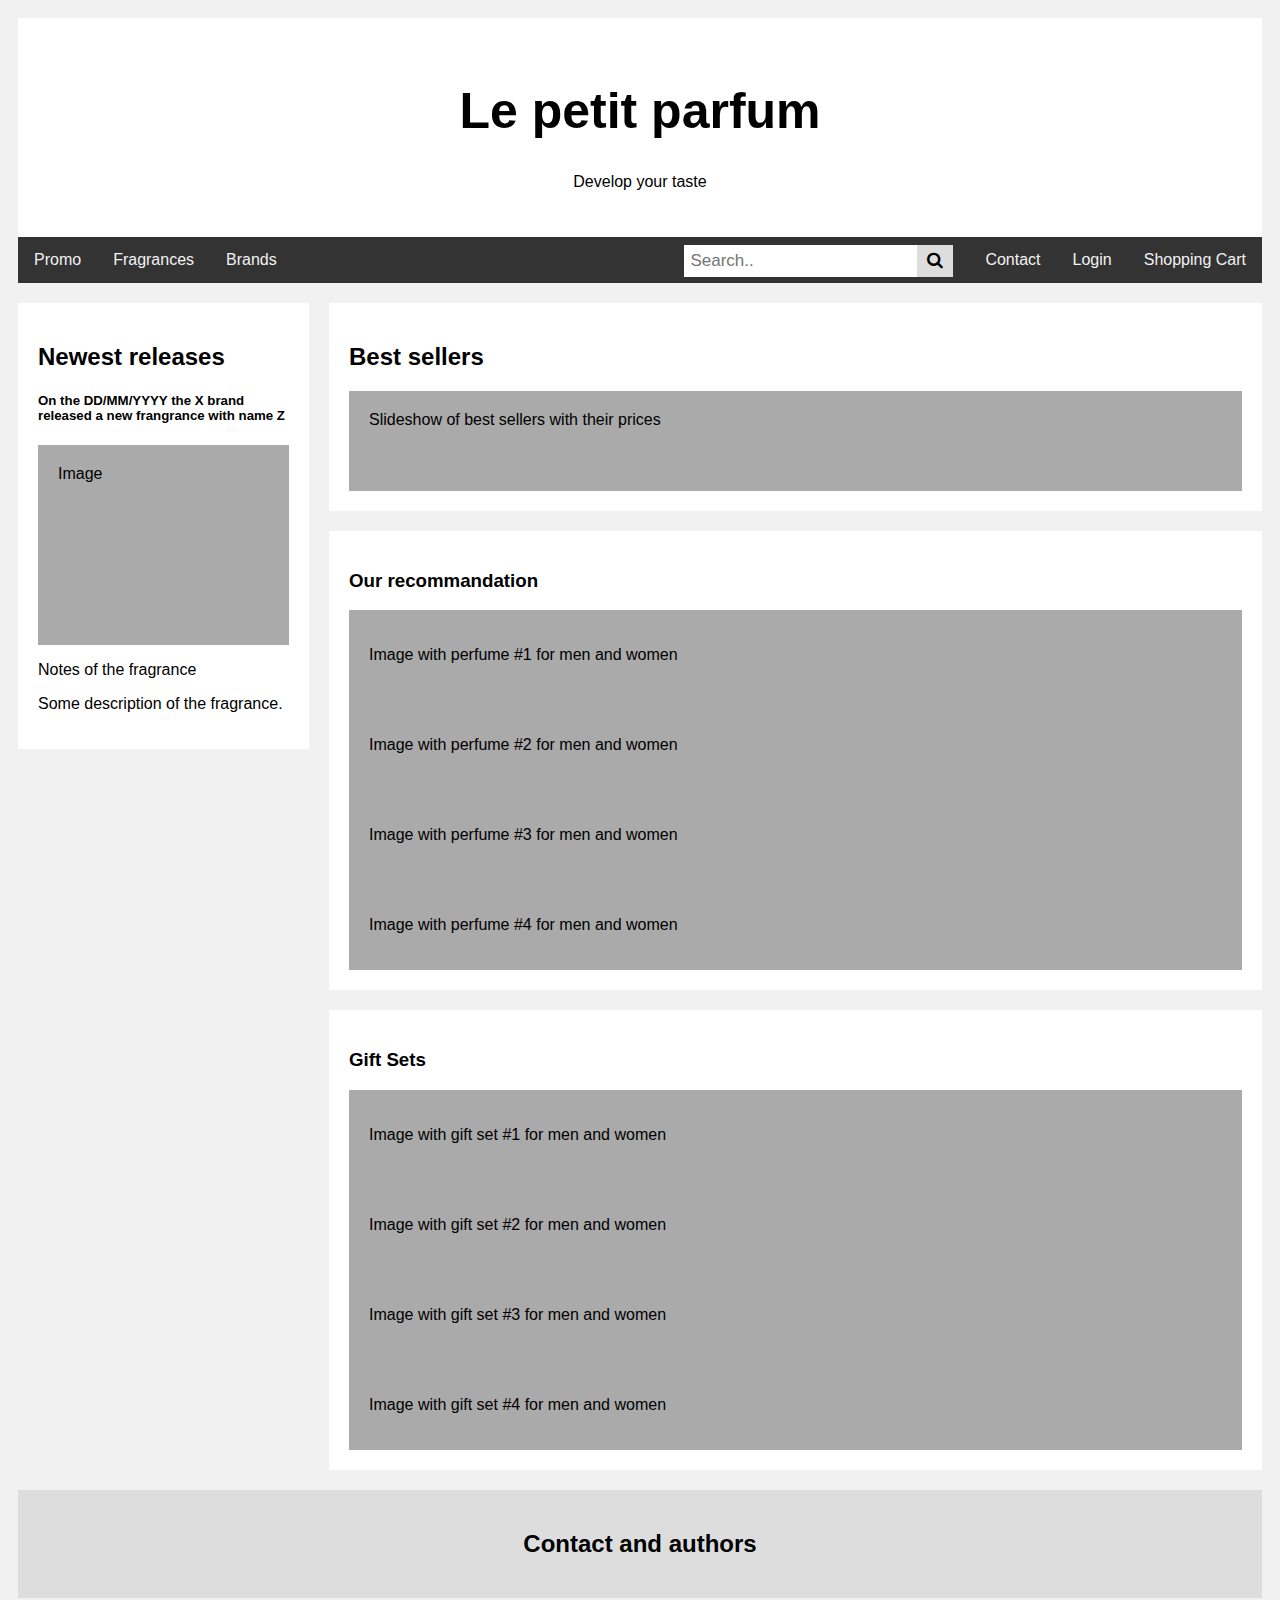
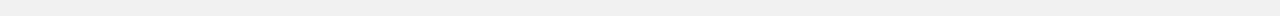
==== PerfumerIndex.html @ 7bcfc652 "Added search bar" ====
<!DOCTYPE html>
<link rel="stylesheet" href="https://cdnjs.cloudflare.com/ajax/libs/font-awesome/4.7.0/css/font-awesome.min.css">
<html>
<head>
<style>
* {
  box-sizing: border-box;
}

body {
  font-family: Arial, Helvetica, sans-serif;
  padding: 10px;
  background: #f1f1f1;
}

/* Header/Blog Title */
.header {
  padding: 30px;
  text-align: center;
  background: white;
}

.header h1 {
  font-size: 50px;
}

/* Style the top navigation bar */
.topnav {
  overflow: hidden;
  background-color: #333;
}

/* Style the topnav links */
.topnav a {
  float: left;
  display: block;
  color: #f2f2f2;
  text-align: center;
  padding: 14px 16px;
  text-decoration: none;
}

/* Change color on hover */
.topnav a:hover {
  background-color: #ddd;
  color: black;
}

/* Create two unequal columns that floats next to each other */
/* Right column */
.leftcolumn {
  float: left;
  width: 25%;
  background-color: #f1f1f1;
  padding-right: 20px;
}

/* Left column */
.rightcolumn {
  float: right;
  width: 75%;
}

/* Fake image */
.fakeimg {
  background-color: #aaa;
  width: 100%;
  padding: 20px;
}

/* Add a card effect for articles */
.card {
  background-color: white;
  padding: 20px;
  margin-top: 20px;
}

/* Clear floats after the columns */
.row:after {
  content: "";
  display: table;
  clear: both;
}

/* Footer */
.footer {
  padding: 20px;
  text-align: center;
  background: #ddd;
  margin-top: 20px;
}

.topnav .search-container {
  float: right;
}

.topnav input[type=text] {
  padding: 6px;
  margin-top: 8px;
  font-size: 17px;
  border: none;
}

.topnav .search-container button {
  float: right;
  padding: 6px 10px;
  margin-top: 8px;
  margin-right: 16px;
  background: #ddd;
  font-size: 17px;
  border: none;
  cursor: pointer;
}

.topnav .search-container button:hover {
  background: #ccc;
}

/* Responsive layout - when the screen is less than 800px wide, make the two columns stack on top of each other instead of next to each other */
@media screen and (max-width: 800px) {
    .leftcolumn, .rightcolumn {
    width: 100%;
    padding: 0;
  }
}

/* Responsive layout - when the screen is less than 400px wide, make the navigation links stack on top of each other instead of next to each other */
@media screen and (max-width: 400px) {
  .topnav .search-container {
    float: none;
  }
  .topnav a, .topnav input[type=text], .topnav .search-container button {
  float: none;
  display: block;
  text-align: left;
  width: 100%;
  margin: 0;
  padding: 14px;
}
.topnav input[type=text] {
  border: 1px solid #ccc;
}
}
</style>
</head>
<body>

<div class="header">
  <h1>Le petit parfum</h1>
  <p>Develop your taste</p>
</div>

<div class="topnav">
  <a href="#">Promo</a>
  <a href="#">Fragrances</a>
  <a href="#">Brands</a>
  <a href="#" style="float:right">Shopping Cart</a>
  <a href="#" style="float:right">Login</a>
  <a href="#" style="float:right">Contact</a>
  <div class="search-container">
    <form action="/action_page.php">
      <input type="text" placeholder="Search.." name="search">
      <button type="submit"><i class="fa fa-search"></i></button>
    </form>
  </div>
</div>

<div class="row">
  <div class="rightcolumn">
    <div class="card">
      <h2>Best sellers</h2>
      <div class="fakeimg" style="height:100px;">Slideshow of best sellers with their prices</div>
    </div>
    <div class="card">
      <h3>Our recommandation</h3>
      <div class="fakeimg"><p>Image with perfume #1 for men and women</p></div>
      <div class="fakeimg"><p>Image with perfume #2 for men and women</p></div>
      <div class="fakeimg"><p>Image with perfume #3 for men and women</p></div>
      <div class="fakeimg"><p>Image with perfume #4 for men and women</p></div>
    </div>
    <div class="card">
      <h3>Gift Sets</h3>
      <div class="fakeimg"><p>Image with gift set #1 for men and women</p></div>
      <div class="fakeimg"><p>Image with gift set #2 for men and women</p></div>
      <div class="fakeimg"><p>Image with gift set #3 for men and women</p></div>
      <div class="fakeimg"><p>Image with gift set #4 for men and women</p></div>
    </div>
  </div>
  <div class="leftcolumn">
    <div class="card">
      <h2>Newest releases</h2>
      <h5>On the DD/MM/YYYY the X brand released a new frangrance with name Z</h5>
      <div class="fakeimg" style="height:200px;">Image</div>
      <p>Notes of the fragrance</p>
      <p>Some description of the fragrance.</p>
    </div>
  </div>
</div>

<div class="footer">
  <h2>Contact and authors</h2>
</div>

</body>
</html>
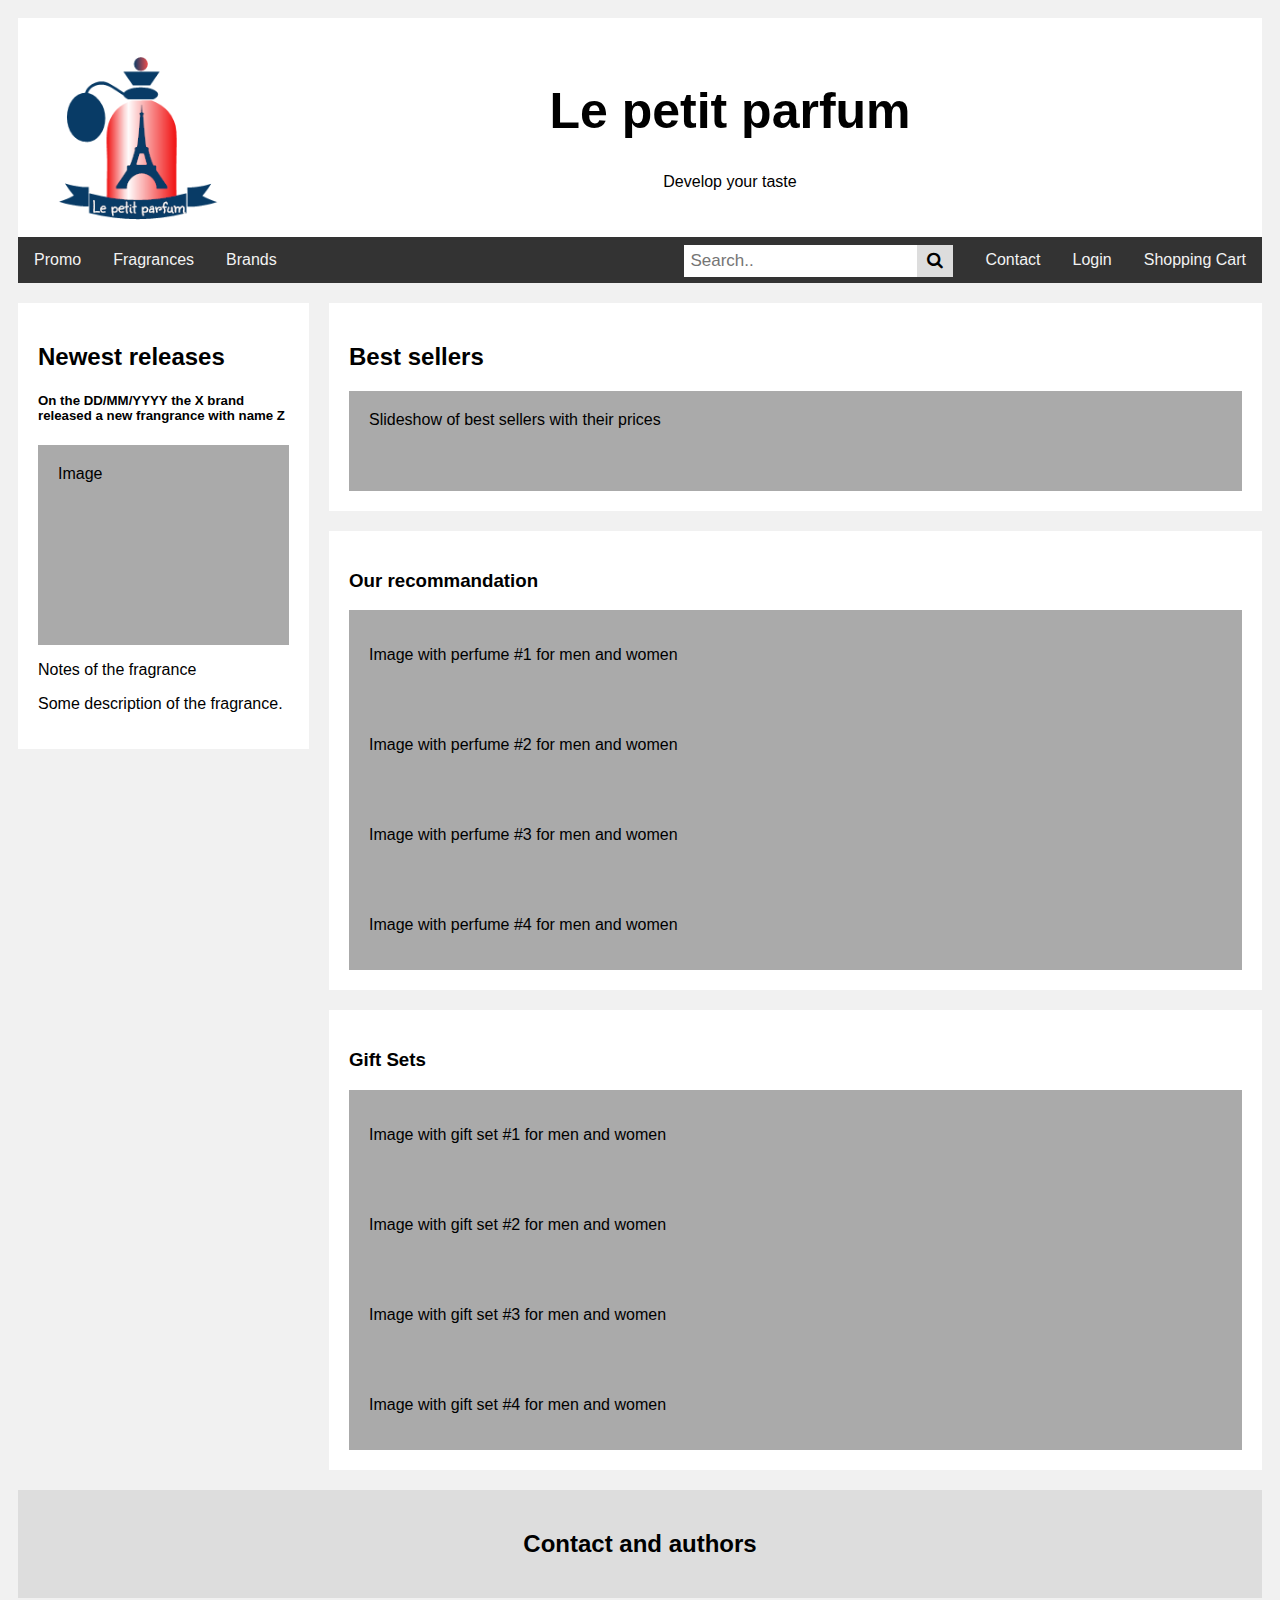
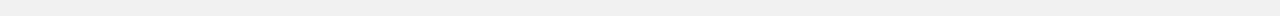
==== commit 2ae1475e: "Adding the logo." ====
--- a/PerfumerIndex.html
+++ b/PerfumerIndex.html
@@ -22,6 +22,12 @@
 
 .header h1 {
   font-size: 50px;
+}
+
+.header img {
+ float: left;
+ object-fit: contain;
+ 
 }
 
 /* Style the top navigation bar */
@@ -146,6 +152,7 @@
 <body>
 
 <div class="header">
+  <img src="images\logo.png" alt="Le petit parfum" style="width:180px;height:180px">
   <h1>Le petit parfum</h1>
   <p>Develop your taste</p>
 </div>
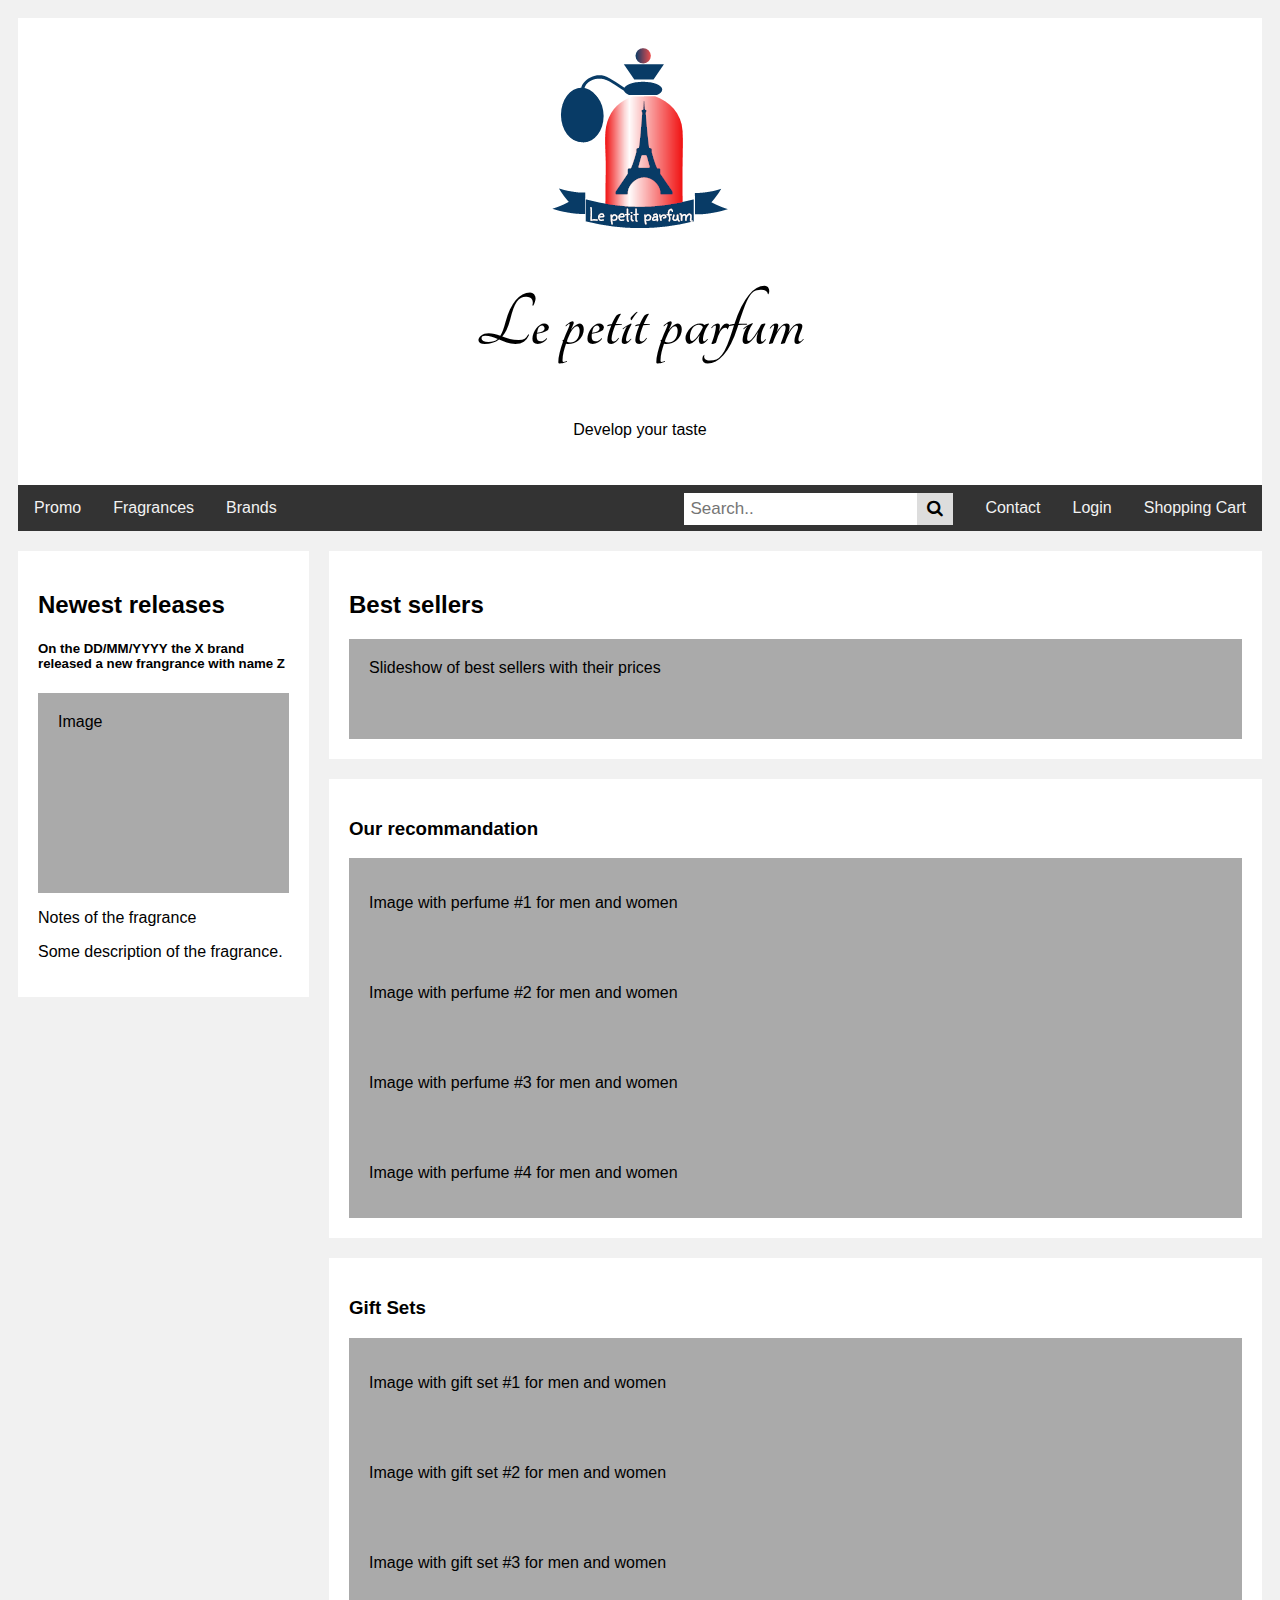
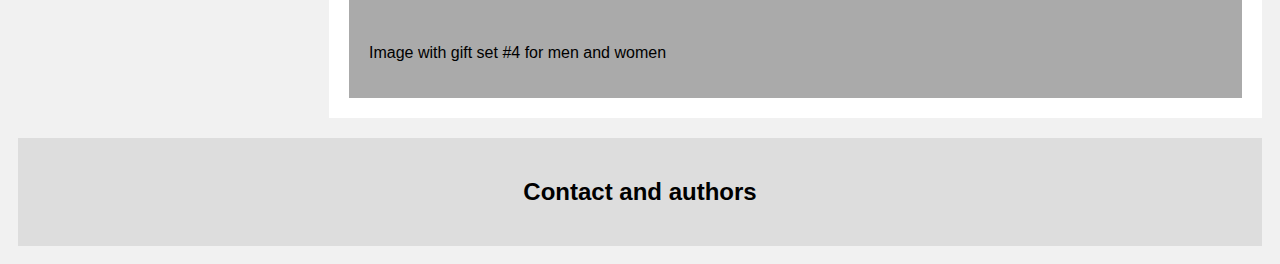
==== commit d2fc3883: "Fragrance page and styles" ====
--- a/PerfumerIndex.html
+++ b/PerfumerIndex.html
@@ -1,165 +1,22 @@
 <!DOCTYPE html>
 <link rel="stylesheet" href="https://cdnjs.cloudflare.com/ajax/libs/font-awesome/4.7.0/css/font-awesome.min.css">
+<link rel="stylesheet" href="https://fonts.googleapis.com/css?family=Tangerine">
 <html>
 <head>
-<style>
-* {
-  box-sizing: border-box;
-}
-
-body {
-  font-family: Arial, Helvetica, sans-serif;
-  padding: 10px;
-  background: #f1f1f1;
-}
-
-/* Header/Blog Title */
-.header {
-  padding: 30px;
-  text-align: center;
-  background: white;
-}
-
-.header h1 {
-  font-size: 50px;
-}
-
-.header img {
- float: left;
- object-fit: contain;
- 
-}
-
-/* Style the top navigation bar */
-.topnav {
-  overflow: hidden;
-  background-color: #333;
-}
-
-/* Style the topnav links */
-.topnav a {
-  float: left;
-  display: block;
-  color: #f2f2f2;
-  text-align: center;
-  padding: 14px 16px;
-  text-decoration: none;
-}
-
-/* Change color on hover */
-.topnav a:hover {
-  background-color: #ddd;
-  color: black;
-}
-
-/* Create two unequal columns that floats next to each other */
-/* Right column */
-.leftcolumn {
-  float: left;
-  width: 25%;
-  background-color: #f1f1f1;
-  padding-right: 20px;
-}
-
-/* Left column */
-.rightcolumn {
-  float: right;
-  width: 75%;
-}
-
-/* Fake image */
-.fakeimg {
-  background-color: #aaa;
-  width: 100%;
-  padding: 20px;
-}
-
-/* Add a card effect for articles */
-.card {
-  background-color: white;
-  padding: 20px;
-  margin-top: 20px;
-}
-
-/* Clear floats after the columns */
-.row:after {
-  content: "";
-  display: table;
-  clear: both;
-}
-
-/* Footer */
-.footer {
-  padding: 20px;
-  text-align: center;
-  background: #ddd;
-  margin-top: 20px;
-}
-
-.topnav .search-container {
-  float: right;
-}
-
-.topnav input[type=text] {
-  padding: 6px;
-  margin-top: 8px;
-  font-size: 17px;
-  border: none;
-}
-
-.topnav .search-container button {
-  float: right;
-  padding: 6px 10px;
-  margin-top: 8px;
-  margin-right: 16px;
-  background: #ddd;
-  font-size: 17px;
-  border: none;
-  cursor: pointer;
-}
-
-.topnav .search-container button:hover {
-  background: #ccc;
-}
-
-/* Responsive layout - when the screen is less than 800px wide, make the two columns stack on top of each other instead of next to each other */
-@media screen and (max-width: 800px) {
-    .leftcolumn, .rightcolumn {
-    width: 100%;
-    padding: 0;
-  }
-}
-
-/* Responsive layout - when the screen is less than 400px wide, make the navigation links stack on top of each other instead of next to each other */
-@media screen and (max-width: 400px) {
-  .topnav .search-container {
-    float: none;
-  }
-  .topnav a, .topnav input[type=text], .topnav .search-container button {
-  float: none;
-  display: block;
-  text-align: left;
-  width: 100%;
-  margin: 0;
-  padding: 14px;
-}
-.topnav input[type=text] {
-  border: 1px solid #ccc;
-}
-}
-</style>
+  <link rel="stylesheet" type="text/css" href="styles\PerfumerIndexStyles.css">
 </head>
 <body>
 
 <div class="header">
-  <img src="images\logo.png" alt="Le petit parfum" style="width:180px;height:180px">
+  <div style="display: flex; justify-content: center;">
+    <img src="images\logo.png" alt="Le petit parfum" style="width:180px;height:180px">
+  </div>
   <h1>Le petit parfum</h1>
   <p>Develop your taste</p>
 </div>
-
 <div class="topnav">
   <a href="#">Promo</a>
-  <a href="#">Fragrances</a>
+  <a href="PerfumerFragrances.html">Fragrances</a>
   <a href="#">Brands</a>
   <a href="#" style="float:right">Shopping Cart</a>
   <a href="#" style="float:right">Login</a>
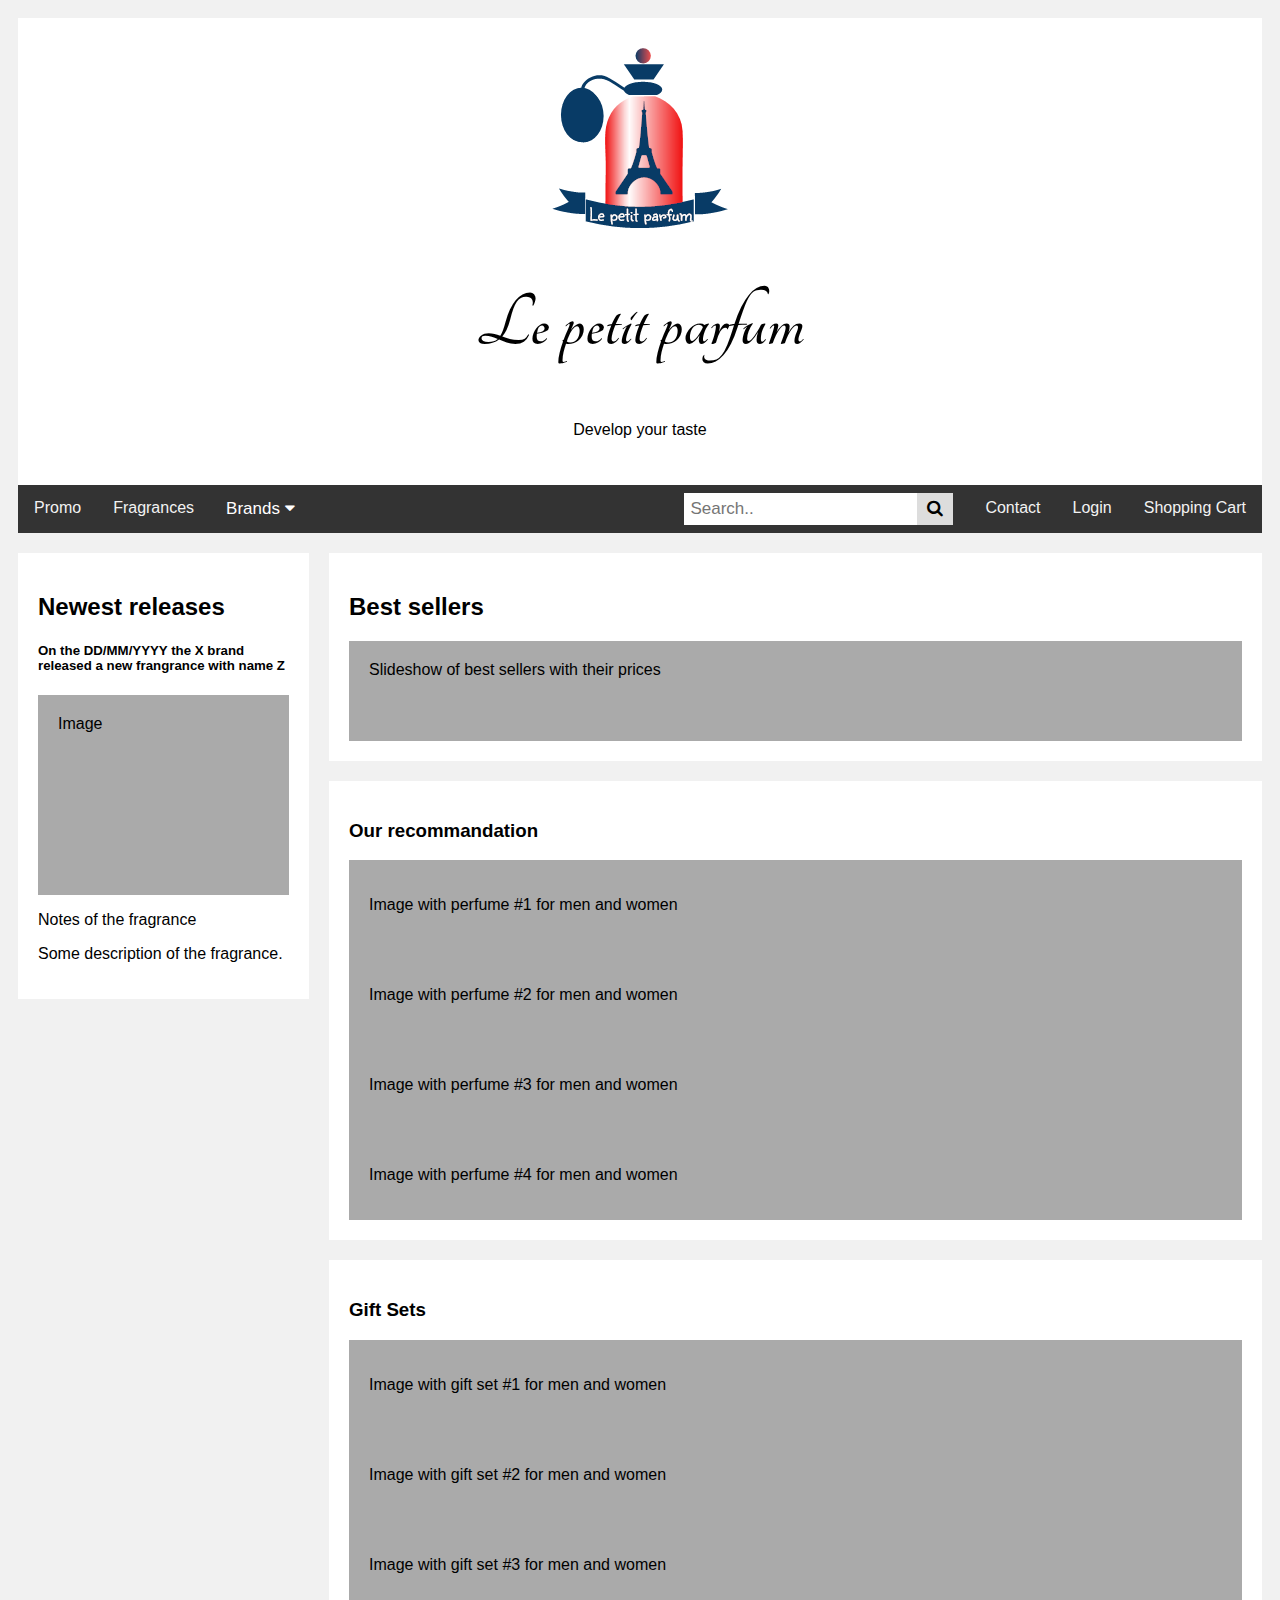
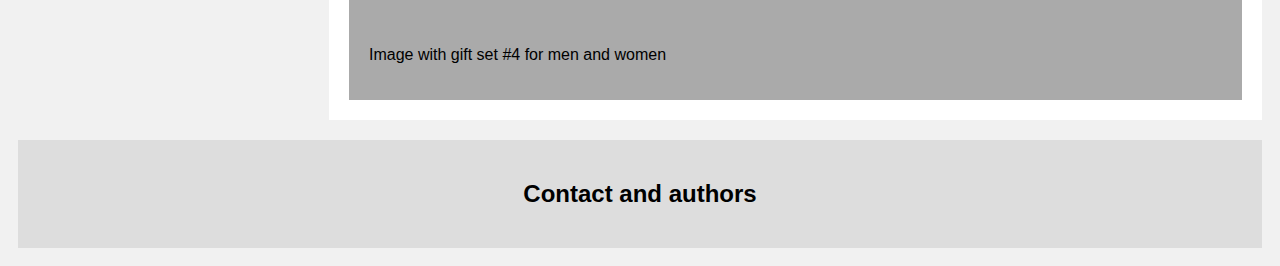
==== commit 436a143c: "Added Promo page, modified login page, added dropdown for brands." ====
--- a/PerfumerIndex.html
+++ b/PerfumerIndex.html
@@ -2,68 +2,100 @@
 <link rel="stylesheet" href="https://cdnjs.cloudflare.com/ajax/libs/font-awesome/4.7.0/css/font-awesome.min.css">
 <link rel="stylesheet" href="https://fonts.googleapis.com/css?family=Tangerine">
 <html>
+
 <head>
   <link rel="stylesheet" type="text/css" href="styles\PerfumerIndexStyles.css">
 </head>
+
 <body>
 
-<div class="header">
-  <div style="display: flex; justify-content: center;">
-    <img src="images\logo.png" alt="Le petit parfum" style="width:180px;height:180px">
+  <div class="header">
+    <div style="display: flex; justify-content: center;">
+      <img src="images\logo.png" alt="Le petit parfum" style="width:180px;height:180px">
+    </div>
+    <h1>Le petit parfum</h1>
+    <p>Develop your taste</p>
   </div>
-  <h1>Le petit parfum</h1>
-  <p>Develop your taste</p>
-</div>
-<div class="topnav">
-  <a href="#">Promo</a>
-  <a href="PerfumerFragrances.html">Fragrances</a>
-  <a href="#">Brands</a>
-  <a href="#" style="float:right">Shopping Cart</a>
-  <a href="#" style="float:right">Login</a>
-  <a href="#" style="float:right">Contact</a>
-  <div class="search-container">
-    <form action="/action_page.php">
-      <input type="text" placeholder="Search.." name="search">
-      <button type="submit"><i class="fa fa-search"></i></button>
-    </form>
-  </div>
-</div>
-
-<div class="row">
-  <div class="rightcolumn">
-    <div class="card">
-      <h2>Best sellers</h2>
-      <div class="fakeimg" style="height:100px;">Slideshow of best sellers with their prices</div>
+  <div class="topnav">
+    <a href="PerfumerPromo.html">Promo</a>
+    <a href="PerfumerFragrances.html">Fragrances</a>
+    <div class="dropdown">
+      <button class="dropbtn">Brands
+        <i class="fa fa-caret-down"></i>
+      </button>
+      <div class="dropdown-content">
+        <a href="#">Lancôme</a>
+        <a href="#">Paco Rabanne</a>
+        <a href="#">Hugo Boss</a>
+        <a href="#">Versace</a>
+        <a href="#">Armani</a>
+        <a href="#">Calvin Klein</a>
+        <a href="#">Chanel</a>
+      </div>
     </div>
-    <div class="card">
-      <h3>Our recommandation</h3>
-      <div class="fakeimg"><p>Image with perfume #1 for men and women</p></div>
-      <div class="fakeimg"><p>Image with perfume #2 for men and women</p></div>
-      <div class="fakeimg"><p>Image with perfume #3 for men and women</p></div>
-      <div class="fakeimg"><p>Image with perfume #4 for men and women</p></div>
-    </div>
-    <div class="card">
-      <h3>Gift Sets</h3>
-      <div class="fakeimg"><p>Image with gift set #1 for men and women</p></div>
-      <div class="fakeimg"><p>Image with gift set #2 for men and women</p></div>
-      <div class="fakeimg"><p>Image with gift set #3 for men and women</p></div>
-      <div class="fakeimg"><p>Image with gift set #4 for men and women</p></div>
+    <a href="#" style="float:right">Shopping Cart</a>
+    <a href="PerfumerLogin.html" style="float:right">Login</a>
+    <a href="#" style="float:right">Contact</a>
+    <div class="search-container">
+      <form action="/action_page.php">
+        <input type="text" placeholder="Search.." name="search">
+        <button type="submit"><i class="fa fa-search"></i></button>
+      </form>
     </div>
   </div>
-  <div class="leftcolumn">
-    <div class="card">
-      <h2>Newest releases</h2>
-      <h5>On the DD/MM/YYYY the X brand released a new frangrance with name Z</h5>
-      <div class="fakeimg" style="height:200px;">Image</div>
-      <p>Notes of the fragrance</p>
-      <p>Some description of the fragrance.</p>
+
+  <div class="row">
+    <div class="rightcolumn">
+      <div class="card">
+        <h2>Best sellers</h2>
+        <div class="fakeimg" style="height:100px;">Slideshow of best sellers with their prices</div>
+      </div>
+      <div class="card">
+        <h3>Our recommandation</h3>
+        <div class="fakeimg">
+          <p>Image with perfume #1 for men and women</p>
+        </div>
+        <div class="fakeimg">
+          <p>Image with perfume #2 for men and women</p>
+        </div>
+        <div class="fakeimg">
+          <p>Image with perfume #3 for men and women</p>
+        </div>
+        <div class="fakeimg">
+          <p>Image with perfume #4 for men and women</p>
+        </div>
+      </div>
+      <div class="card">
+        <h3>Gift Sets</h3>
+        <div class="fakeimg">
+          <p>Image with gift set #1 for men and women</p>
+        </div>
+        <div class="fakeimg">
+          <p>Image with gift set #2 for men and women</p>
+        </div>
+        <div class="fakeimg">
+          <p>Image with gift set #3 for men and women</p>
+        </div>
+        <div class="fakeimg">
+          <p>Image with gift set #4 for men and women</p>
+        </div>
+      </div>
+    </div>
+    <div class="leftcolumn">
+      <div class="card">
+        <h2>Newest releases</h2>
+        <h5>On the DD/MM/YYYY the X brand released a new frangrance with name Z</h5>
+        <div class="fakeimg" style="height:200px;">Image</div>
+        <p>Notes of the fragrance</p>
+        <p>Some description of the fragrance.</p>
+      </div>
     </div>
   </div>
-</div>
 
-<div class="footer">
-  <h2>Contact and authors</h2>
-</div>
+  <div class="footer">
+    <h2>Contact and authors</h2>
+  </div>
 
 </body>
-</html>
+
+</html>